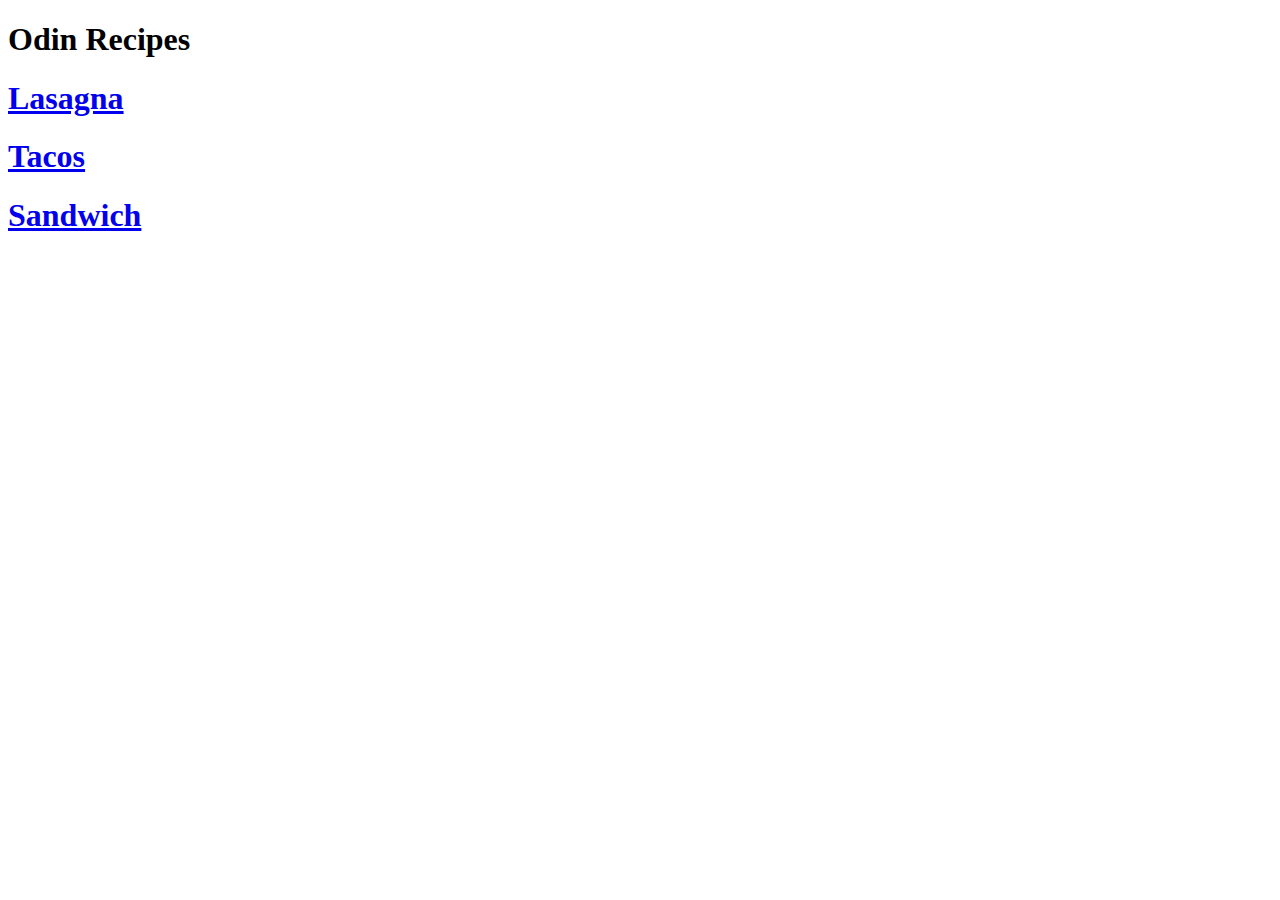
==== index.html @ 573725a1 "a very saucey site" ====
<!DOCTYPE html>
<html lang = "en">
    <head>
        <title>
            TOP Recipes
        </title>
        <meta charset = "UTF-8">
    </head>
    <body>
        <h1> Odin Recipes </h1>
        <h1><a href = "./recipes/lasagna.html"> Lasagna </a></h1>
        <h1><a href = "./recipes/tacos.html"> Tacos </a></h1>
        <h1><a href = "./recipes/sandwich.html"> Sandwich </a></h1>
    </body>



</html>
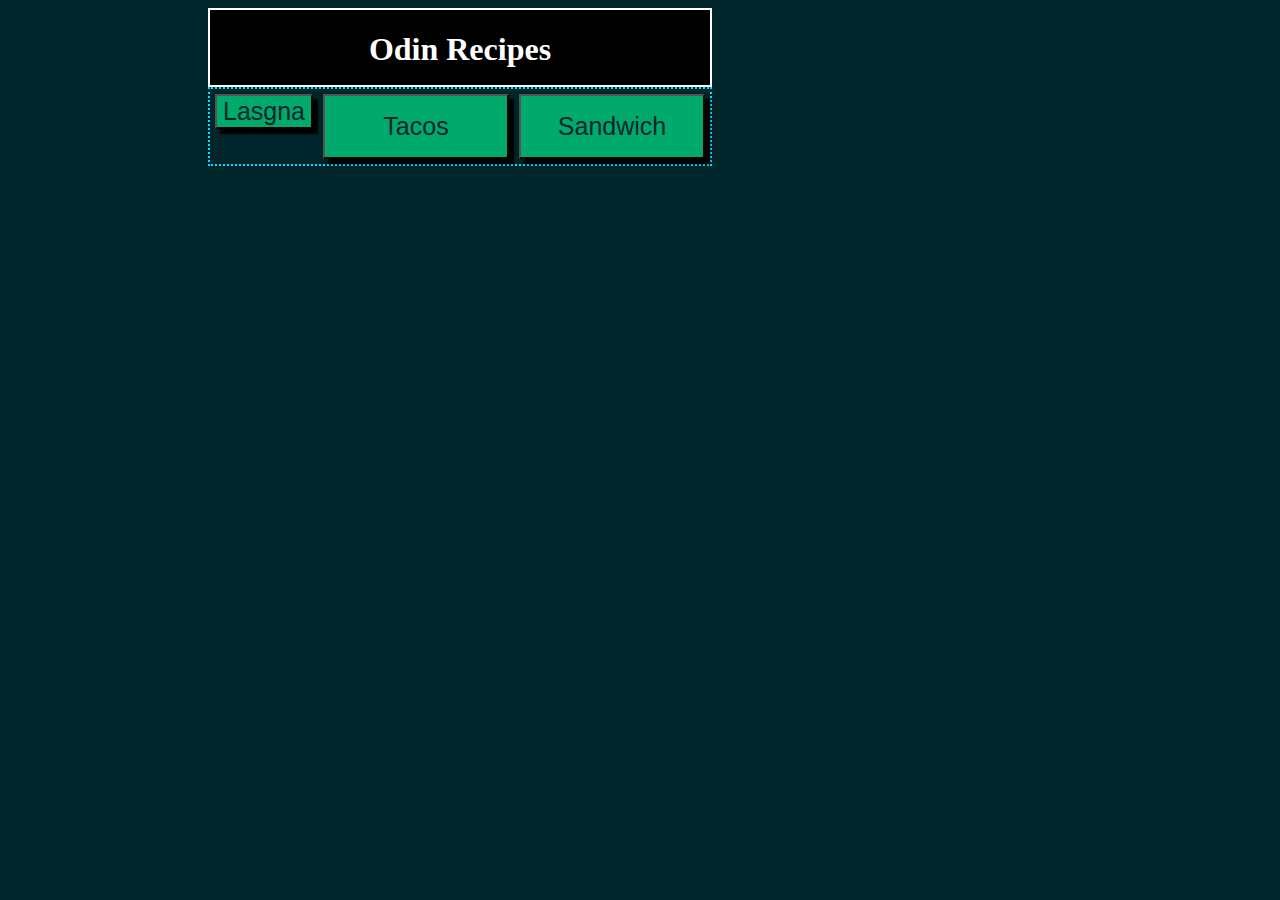
==== commit 5e08f00f: "Experimenting with page styling and coloring" ====
--- a/index.html
+++ b/index.html
@@ -5,14 +5,16 @@
             TOP Recipes
         </title>
         <meta charset = "UTF-8">
+        <link rel = "stylesheet" href = "style.css">
     </head>
     <body>
-        <h1> Odin Recipes </h1>
-        <h1><a href = "./recipes/lasagna.html"> Lasagna </a></h1>
-        <h1><a href = "./recipes/tacos.html"> Tacos </a></h1>
-        <h1><a href = "./recipes/sandwich.html"> Sandwich </a></h1>
+    <div class = "title-box"><h1> Odin Recipes </h1></div>
+    <div class = "button-container">
+        <a href = "../recipes/lasagna.html">
+            <button class = "button-lasagna"> Lasgna </button>
+        </a>
+        <button class = "button-tacos"> Tacos </button>
+        <button class = "button-sandwich"> Sandwich </button>
+    </div>
     </body>
-
-
-
 </html>--- a/style.css
+++ b/style.css
@@ -0,0 +1,66 @@
+body
+{
+    background: #00252a;
+}
+.title-box
+{
+    display: flex;
+    background: Black;
+    border: white solid 2px;
+    color: white;
+    align-content: center;
+    justify-content: center;
+    width: 500px;
+    height: 75px;
+    margin-left: 200px;
+}
+
+.button-container
+{
+    display:flex;
+    align-content: center;
+    justify-content: center;
+    border: #00dfff dotted 2px;
+    margin-left: 200px;
+    margin-right: 200px;
+    width: 500px;
+    height: 75px;
+    transition: all 0.5s;
+}
+
+.button-lasagna,
+.button-sandwich,
+.button-tacos
+{
+    flex: 1 1 40%;
+    font-size: 25px;
+    margin: 5px;
+    box-shadow: 5px 5px 2px .02px black;
+    color: #00252a;
+    background: #00aa6d;
+}
+
+button:hover
+{
+    color: black;
+    font-weight: bold;
+    background: #00ffba;
+    cursor: pointer;
+}
+
+.button-lasagna:hover
+{
+    padding-right: 40px;
+    padding-left: 33px;
+}
+.button-tacos:hover
+{
+    padding-left: 50px;
+    padding-right: 50px;
+}
+.button-sandwich:hover
+{
+    padding-right:33px;
+    padding-left: 40px;
+}
+
